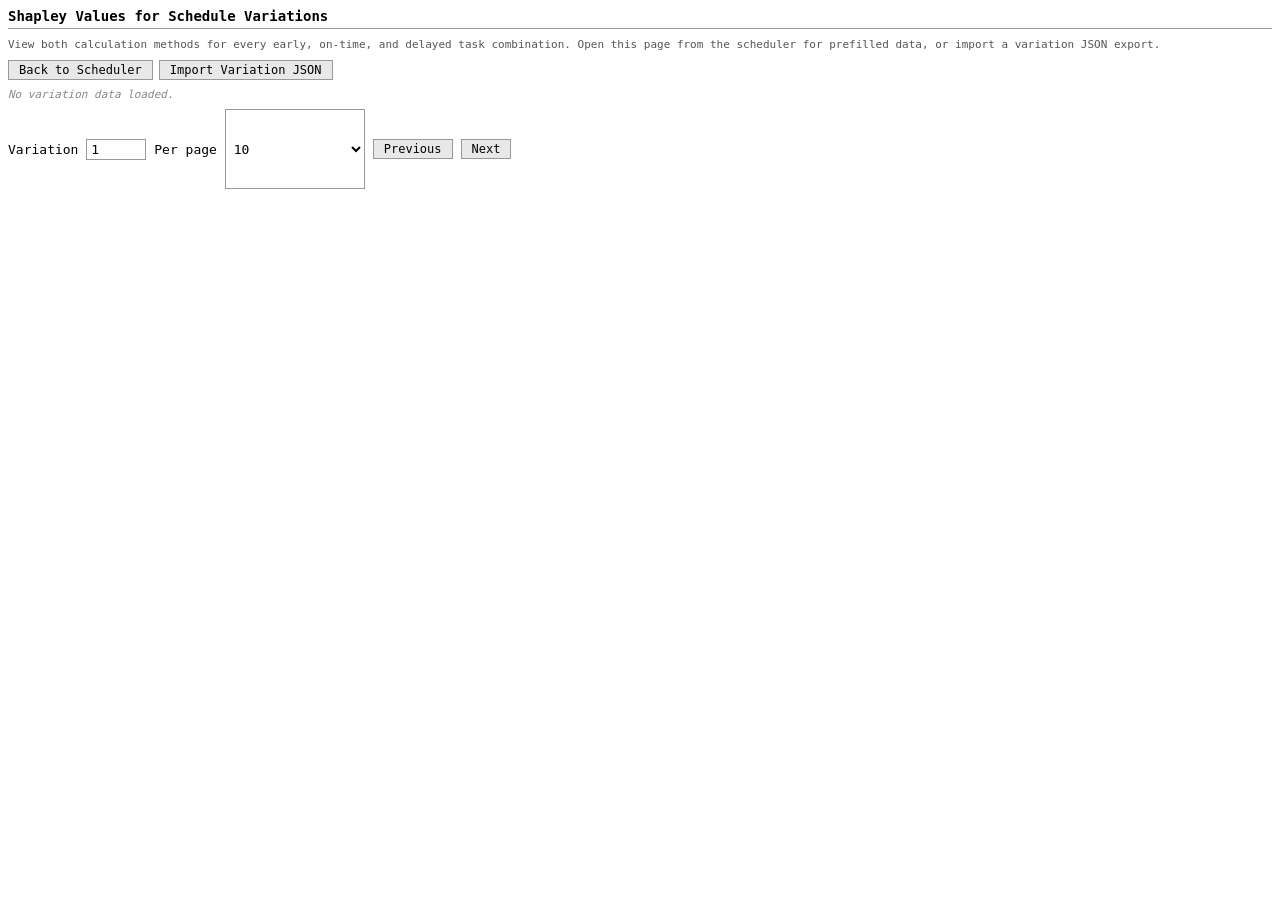
==== variations.html @ 81633c80 "newstuff" ====
<!DOCTYPE html>
<html lang="en">
<head>
  <meta charset="UTF-8">
  <meta name="viewport" content="width=device-width, initial-scale=1.0">
  <title>CPM Shapley Variation Analysis</title>
  <link rel="stylesheet" href="style.css">
</head>
<body>
  <h1>Shapley Values for Schedule Variations</h1>
  <p class="analysis-description">
    View both calculation methods for every early, on-time, and delayed task combination.
    Open this page from the scheduler for prefilled data, or import a variation JSON export.
  </p>
  <div class="actions">
    <a href="index.html"><button type="button">Back to Scheduler</button></a>
    <button id="variation-import-btn" type="button">Import Variation JSON</button>
    <input id="variation-import-file" type="file" accept=".json,application/json" hidden>
  </div>
  <div id="viewer-status" class="analysis-status">No variation data loaded.</div>
  <div id="viewer-controls" class="variation-viewer-toolbar" hidden>
    <label>Variation <input id="variation-number" type="number" min="1" value="1"></label>
    <label>Per page
      <select id="page-size">
        <option value="5">5</option>
        <option value="10" selected>10</option>
        <option value="25">25</option>
      </select>
    </label>
    <button id="previous-page" type="button">Previous</button>
    <button id="next-page" type="button">Next</button>
    <span id="page-label"></span>
  </div>
  <div id="variation-results"></div>
  <script src="analysis.js"></script>
  <script src="variations.js"></script>
</body>
</html>
---- style.css ----
* {
  margin: 0;
  padding: 0;
  box-sizing: border-box;
}

body {
  font-family: "Segoe UI", Consolas, monospace;
  font-size: 13px;
  color: #000;
  background: #fff;
  padding: 8px;
}

h1 {
  font-size: 14px;
  font-weight: 600;
  border-bottom: 1px solid #999;
  padding-bottom: 4px;
  margin-bottom: 8px;
}

h2 {
  font-size: 13px;
  font-weight: 600;
  margin: 12px 0 4px 0;
}

/* Form layout */
.form-row {
  display: flex;
  gap: 6px;
  align-items: flex-end;
  margin-bottom: 6px;
  flex-wrap: wrap;
}

.form-field label {
  display: block;
  font-size: 11px;
  color: #444;
  margin-bottom: 1px;
}

input, select {
  font-family: inherit;
  font-size: 13px;
  border: 1px solid #999;
  padding: 2px 4px;
  background: #fff;
}

input:focus, select:focus {
  outline: 1px solid #000;
}

input[type="number"] {
  width: 60px;
}

input[type="text"] {
  width: 160px;
}

select {
  min-width: 140px;
  height: 80px;
}

button {
  font-family: inherit;
  font-size: 12px;
  border: 1px solid #999;
  background: #e8e8e8;
  padding: 2px 10px;
  cursor: pointer;
}

button:hover {
  background: #d0d0d0;
}

button:active {
  background: #bbb;
}

/* Table */
table {
  width: 100%;
  border-collapse: collapse;
  margin-top: 6px;
  font-size: 12px;
}

th, td {
  border: 1px solid #999;
  padding: 2px 6px;
  text-align: left;
}

th {
  background: #e8e8e8;
  font-weight: 600;
}

tr:nth-child(even) {
  background: #f6f6f6;
}

tr.critical {
  background: #ffe0e0;
}

/* Actual duration input in table */
td input[type="number"] {
  border: 1px solid #bbb;
  width: 50px;
  font-size: 12px;
}

/* Actions */
.actions {
  margin: 8px 0;
  display: flex;
  gap: 6px;
}

/* Status bar */
.status-bar {
  border-top: 1px solid #999;
  padding-top: 4px;
  margin-top: 12px;
  font-size: 11px;
  color: #444;
}

.status-bar span {
  margin-right: 16px;
}

/* Delete button */
button.delete-btn {
  font-size: 11px;
  padding: 1px 6px;
  color: #666;
  border-color: #bbb;
}

/* No tasks message */
.empty-msg {
  color: #888;
  font-style: italic;
  padding: 8px 0;
  font-size: 12px;
}

/* ── Gantt Chart ─────────────────────────────────────────────────── */
.gantt-container {
  border: 1px solid #999;
  margin-top: 6px;
  overflow-x: auto;
  min-height: 30px;
}

.gantt-chart {
  display: table;
  border-collapse: collapse;
  min-width: 100%;
}

/* Header row with time units */
.gantt-header {
  display: flex;
  border-bottom: 1px solid #999;
  background: #e8e8e8;
}

.gantt-label-header {
  min-width: 110px;
  max-width: 110px;
  padding: 2px 6px;
  font-size: 11px;
  font-weight: 600;
  border-right: 1px solid #999;
  flex-shrink: 0;
}

.gantt-time-headers {
  display: flex;
  flex: 1;
}

.gantt-time-cell {
  width: 28px;
  min-width: 28px;
  text-align: center;
  font-size: 10px;
  color: #666;
  border-right: 1px solid #ddd;
  padding: 2px 0;
}

/* Task rows */
.gantt-row {
  display: flex;
  border-bottom: 1px solid #ddd;
  height: 22px;
  cursor: grab;
  user-select: none;
}
.gantt-row.dragging {
  opacity: 0.4;
  background-color: #e0e0e0;
}

.gantt-row:last-child {
  border-bottom: none;
}

.gantt-row-label {
  min-width: 110px;
  max-width: 110px;
  padding: 2px 6px;
  font-size: 11px;
  border-right: 1px solid #999;
  overflow: hidden;
  text-overflow: ellipsis;
  white-space: nowrap;
  line-height: 18px;
  flex-shrink: 0;
}

.gantt-row-bars {
  position: relative;
  display: flex;
  flex: 1;
}

.gantt-grid-cell {
  width: 28px;
  min-width: 28px;
  border-right: 1px solid #f0f0f0;
}

/* Bars */
.gantt-bar {
  position: absolute;
  height: 10px;
  top: 2px;
  border: 1px solid #666;
  background: #bbb;
}

.gantt-bar.planned {
  background: #bbb;
  border-color: #888;
}

.gantt-bar.critical {
  background: #e8a0a0;
  border-color: #c06060;
}

.gantt-bar.actual {
  top: 12px;
  height: 7px;
  background: #8cb8e0;
  border-color: #5080a8;
}

/* Legend */
.gantt-legend {
  margin-top: 4px;
  font-size: 11px;
  color: #444;
  display: flex;
  gap: 12px;
}

.legend-item {
  display: flex;
  align-items: center;
  gap: 3px;
}

.legend-swatch {
  display: inline-block;
  width: 12px;
  height: 8px;
  border: 1px solid #888;
}

.legend-planned {
  background: #bbb;
}

.legend-actual {
  background: #8cb8e0;
  border-color: #5080a8;
}

.legend-critical {
  background: #e8a0a0;
  border-color: #c06060;
}

/* ── Analysis Section ───────────────────────────────────────────── */
.analysis-description {
  font-size: 11px;
  color: #555;
  margin: 2px 0 4px 0;
  line-height: 1.4;
}

.analysis-status {
  font-size: 11px;
  color: #888;
  font-style: italic;
}

.analysis-method-title {
  font-size: 12px;
  margin: 10px 0 2px;
}

.variation-settings {
  max-width: 620px;
}

.variation-settings input[type="number"] {
  width: 80px;
}

.variation-viewer-toolbar {
  display: flex;
  gap: 8px;
  align-items: center;
  flex-wrap: wrap;
  margin: 8px 0;
}

.variation-card {
  border: 1px solid #aaa;
  margin: 8px 0;
  padding: 6px;
}

.variation-card h3 {
  font-size: 12px;
  margin-bottom: 4px;
}

.variation-card .analysis-table {
  margin-bottom: 4px;
}

.analysis-summary {
  display: flex;
  gap: 16px;
  font-size: 12px;
  padding: 4px 6px;
  background: #f4f4f4;
  border: 1px solid #ccc;
  margin-bottom: 4px;
}

.analysis-summary .delay {
  color: #a03030;
}

.analysis-summary .accel {
  color: #207820;
}

.analysis-table {
  width: 100%;
  border-collapse: collapse;
  font-size: 12px;
  margin-bottom: 8px;
}

.analysis-table th,
.analysis-table td {
  border: 1px solid #999;
  padding: 2px 6px;
  text-align: left;
}

.analysis-table th {
  background: #e8e8e8;
  font-weight: 600;
}

tr.analysis-delay {
  background: #fff4f4;
}

tr.analysis-accel {
  background: #f0fff0;
}

tr.analysis-total {
  background: #e8e8e8;
  font-weight: 600;
}

.sv-cell.sv-delay {
  color: #a03030;
  font-weight: 600;
}

.sv-cell.sv-accel {
  color: #207820;
  font-weight: 600;
}

/* Drag and Drop & Editing styles */
tr[draggable="true"] {
  user-select: none;
}
.drag-handle {
  cursor: grab;
  font-size: 14px;
  color: #888;
  display: inline-block;
  padding: 0 4px;
}
.drag-handle:active {
  cursor: grabbing;
}
tr.dragging {
  opacity: 0.4;
  background-color: #e0e0e0 !important;
}
.order-btn {
  border: none;
  background: transparent;
  padding: 1px 3px;
  font-size: 10px;
  cursor: pointer;
  color: #666;
}
.order-btn:hover {
  color: #000;
  background: #ddd;
}
.edit-input {
  width: 100%;
  font-size: 12px;
  padding: 1px 2px;
  box-sizing: border-box;
}
.edit-select {
  width: 100%;
  font-size: 11px;
  height: 60px;
  padding: 1px;
}
.action-btn-group {
  display: flex;
  gap: 4px;
  justify-content: center;
}
.action-btn {
  font-size: 11px;
  padding: 2px 6px;
  border: 1px solid #ccc;
  background: #f5f5f5;
  cursor: pointer;
  border-radius: 2px;
}
.action-btn:hover {
  background: #e0e0e0;
}
.action-btn.save-btn {
  background: #e6f7ff;
  border-color: #91d5ff;
  color: #1890ff;
}
.action-btn.save-btn:hover {
  background: #bae7ff;
}
.action-btn.cancel-btn {
  background: #fff0f6;
  border-color: #ffadd2;
  color: #eb2f96;
}
.action-btn.cancel-btn:hover {
  background: #ffd6e7;
}

.checkbox-container {
  border: 1px solid #999;
  background: #fff;
  height: 80px;
  width: 140px;
  overflow-y: auto;
  padding: 3px;
  display: flex;
  flex-direction: column;
  gap: 2px;
}
.checkbox-container label {
  display: flex;
  align-items: center;
  gap: 4px;
  font-size: 11px;
  color: #000;
  cursor: pointer;
  margin: 0;
  white-space: nowrap;
}
.checkbox-container label input {
  margin: 0;
  width: auto;
  cursor: pointer;
}
.edit-preds-container {
  max-height: 70px;
  overflow-y: auto;
  border: 1px solid #ccc;
  padding: 2px;
  background: #fff;
  display: flex;
  flex-direction: column;
  gap: 2px;
  min-width: 130px;
}
.edit-preds-container label {
  display: flex;
  align-items: center;
  gap: 4px;
  font-size: 11px;
  color: #000;
  cursor: pointer;
  margin: 0;
  white-space: nowrap;
}
.edit-preds-container label input {
  margin: 0;
  width: auto;
  cursor: pointer;
}
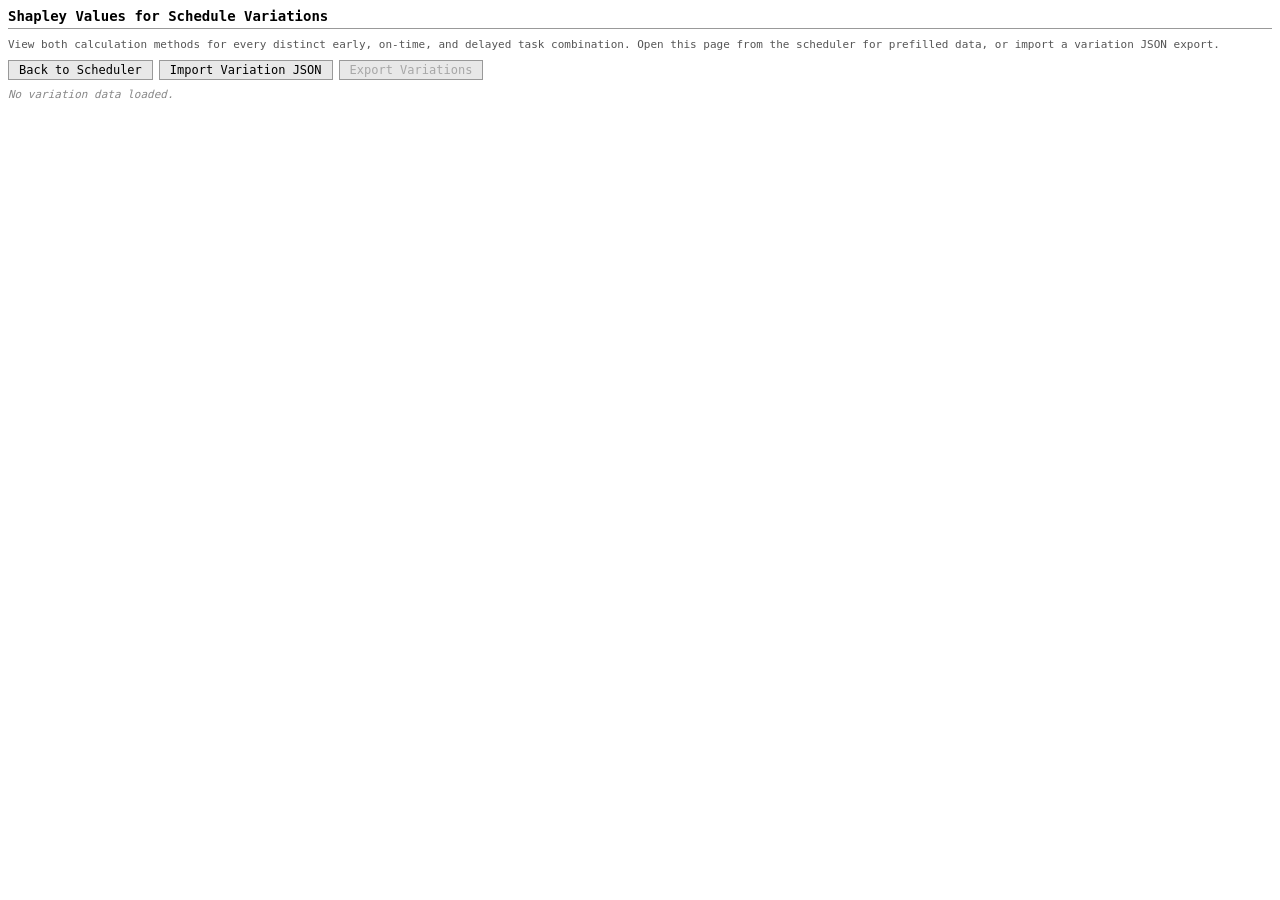
==== commit 32e8ff2d: "variations,butmore" ====
--- a/variations.html
+++ b/variations.html
@@ -9,28 +9,31 @@
 <body>
   <h1>Shapley Values for Schedule Variations</h1>
   <p class="analysis-description">
-    View both calculation methods for every early, on-time, and delayed task combination.
+    View both calculation methods for every distinct early, on-time, and delayed task combination.
     Open this page from the scheduler for prefilled data, or import a variation JSON export.
   </p>
   <div class="actions">
     <a href="index.html"><button type="button">Back to Scheduler</button></a>
     <button id="variation-import-btn" type="button">Import Variation JSON</button>
+    <button id="variation-export-btn" type="button" disabled>Export Variations</button>
     <input id="variation-import-file" type="file" accept=".json,application/json" hidden>
   </div>
   <div id="viewer-status" class="analysis-status">No variation data loaded.</div>
-  <div id="viewer-controls" class="variation-viewer-toolbar" hidden>
-    <label>Variation <input id="variation-number" type="number" min="1" value="1"></label>
-    <label>Per page
-      <select id="page-size">
-        <option value="5">5</option>
-        <option value="10" selected>10</option>
-        <option value="25">25</option>
-      </select>
-    </label>
-    <button id="previous-page" type="button">Previous</button>
-    <button id="next-page" type="button">Next</button>
-    <span id="page-label"></span>
-  </div>
+  <section id="planned-schedule-section" hidden>
+    <h2>Planned Schedule</h2>
+    <div id="planned-gantt-container" class="gantt-container"></div>
+    <div class="gantt-legend">
+      <span class="legend-item"><span class="legend-swatch legend-planned"></span> Planned</span>
+      <span class="legend-item"><span class="legend-swatch legend-critical"></span> Critical</span>
+    </div>
+  </section>
+  <section id="variation-settings-section" hidden>
+    <h2>Variation Settings</h2>
+    <p class="analysis-description">
+      Change how early or late each task may be. Results update immediately and the settings sync with the scheduler.
+    </p>
+    <div id="viewer-variation-settings" class="variation-settings"></div>
+  </section>
   <div id="variation-results"></div>
   <script src="analysis.js"></script>
   <script src="variations.js"></script>
--- a/style.css
+++ b/style.css
@@ -331,12 +331,8 @@
   width: 80px;
 }
 
-.variation-viewer-toolbar {
-  display: flex;
-  gap: 8px;
-  align-items: center;
-  flex-wrap: wrap;
-  margin: 8px 0;
+.planned-gantt .gantt-row {
+  cursor: default;
 }
 
 .variation-card {
@@ -515,7 +511,8 @@
   width: auto;
   cursor: pointer;
 }
-.edit-preds-container {
+.edit-preds-container,
+.inline-preds-container {
   max-height: 70px;
   overflow-y: auto;
   border: 1px solid #ccc;
@@ -526,7 +523,8 @@
   gap: 2px;
   min-width: 130px;
 }
-.edit-preds-container label {
+.edit-preds-container label,
+.inline-preds-container label {
   display: flex;
   align-items: center;
   gap: 4px;
@@ -536,10 +534,17 @@
   margin: 0;
   white-space: nowrap;
 }
-.edit-preds-container label input {
+.edit-preds-container label input,
+.inline-preds-container label input {
   margin: 0;
   width: auto;
   cursor: pointer;
 }
 
-
+.inline-preds-empty {
+  color: #888;
+  font-size: 11px;
+  font-style: italic;
+}
+
+
